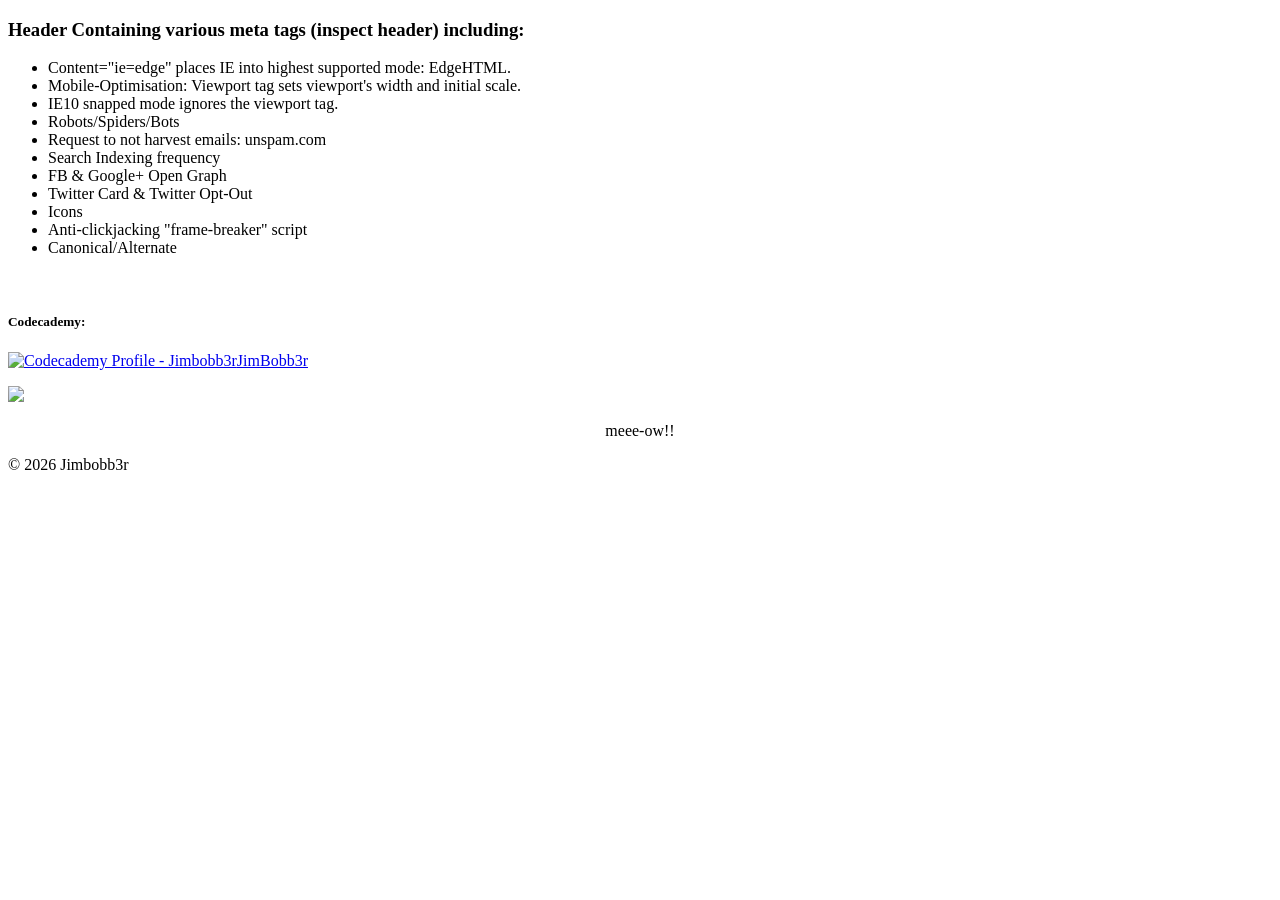
==== blank_html/index.html @ f286d880 "Update index.html" ====
<!DOCTYPE HTML>

<html lang="en-ie">

<head>
	<meta charset="utf-8">

	<!-- Content="ie=edge" places IE into highest supported mode: EdgeHTML. -->
	<meta http-equiv="x-ua-compatible" content="ie=edge">

	<!--  Mobile-Optimisation: Viewport tag sets viewport's width and initial scale. -->
	<meta name="viewport" content="width=device-width, initial-scale=1, shrink-to-fit=no">

	<!-- IE10 snapped mode ignores the viewport tag. -->
<style>
	@-ms-viewport{ width: device-width;
               initial-scale: 1;
               zoom: 1;}
	@-o-viewport { width: device-width;
               initial-scale: 1;
               zoom: 1;}
	@viewport { width: device-width;
            initial-scale: 1;
            zoom: 1;}
</style>

<title>JimBobb3r's HTML Template</title>
<!-- <base href="https://raw.githubusercontent.com/Jimbobb3r/web/master/" target="_self"> -->

<meta name="google-site-verification" content="pVeWNxyQo7uyaPnYNXwhHWFMWhIsSZX4KqOWFI8n26I">
<meta name="msvalidate.01" content="D5D1FD189E8F9EBF71D1F0261405AAC0">
<!-- Robots -->
<!--<meta name="robots" content="noindex,nofollow,nocache,noarchive,noodp,noydir,nosnippet,noimageindex">
<meta name="googlebot" content="noindex,nofollow,nocache,noodp,nosnippet">
<meta name="Slurp" content="noindex,nofollow,noarchive,noodp,noydir">
<meta name="bingbot" content="noindex,nofollow,nocache,noodp,nosnippet">
<meta name="msnbot" content="noindex,nofollow,nocache,noodp,nosnippet">
<meta name="DuckDuckBot" content="noindex,nofollow,noarchive">
<meta name="Baiduspider" content="noindex,nofollow,noarchive">
<meta name="yandex" content="noindex,nofollow,noarchive,noyaca">
<meta name="Exabot" content="noindex,nofollow,noarchive">
<meta name="facebookexternalhit" content="noindex,nofollow">
<meta name="Facebot" content="noindex,nofollow">
<meta name="Jeeves" content="noindex,nofollow,noarchive">
<meta name="Teoma" content="noindex,nofollow,noarchive">
<meta name="Ask Jeeves" content="noindex,nofollow,noarchive">
<meta name="ia_archiver" content="noindex,nofollow,noarchive">
<meta name="archive.org_bot" content="noindex,nofollow,noarchive">
<meta name="pinterest" content="nopin"  description = "NO PINNING!">
<meta name="google" content="nositelinkssearchbox,notranslate">
--><!-- Opt-out of Twitter for Websites personalization. Can instead opt-out for a specific widget -->
<!--<meta name="twitter:dnt" content="on"> -->	

<!-- Request to not harvest emails: unspam.com -->
<meta name="no-email-collection" content="http://www.unspam.com/noemailcollection">
<!-- Use these to get search engines to index website frequently -->
<meta name="expires" content="wed, 31 Jan 2018">
<meta name="revisit-after" content="7 days">

<link rel="canonical" href="https://github.com/Jimbobb3r/web/">
<!-- Serve the correct language or regional URL in Search results -->
<!--<link rel="alternate" hreflang="x-default" href="http://www.example.com/">
<link rel="alternate" href="http://example.com/en-ie.html" hreflang="en-ie">
<link rel="alternate" href="http://example.com/en-ca.html" hreflang="en-ca">
<link rel="alternate" href="http://example.com/en-au.html" hreflang="en-au">
<link rel="alternate" href="http://example.com/page.html" hreflang="en"> -->

<meta name="description" content="Jimbobb3r's Github Member Front Page">
<meta name="abstract" content="HTML Template by Jimbobb3r">
<meta name="subject" content="HTML Template by Jimbobb3r">
<meta name="keywords" content="Github,Jimbobb3r,SDeLiath,Seamus,DeLiath,Jimbob,James,Leo">
<meta name=”news_keywords” content=”Jimbobb3r,Awesome,HTML,Template,SDeLiath,Seamus,DeLiath,Jimbob,James,Leo”>
<meta name="author" content="Jimbobb3r">
<meta name="copyright" content="JimBobb3r">
<meta name="rating" content="General">

<!--  FB & Google+ Open Graph -->
<meta property="fb:app_id"vcontent="1901343336846084">
<meta property="og:type" content="article">
<meta property="og:url" content="https://jimbobb3r.github.io/web/">
<meta property="og:title" content="JimBobb3r's HTML Template">
<meta property="og:image" content="image.pngg">
<meta property="og:image:alt"vcontent="catCannon!">
<meta property="og:description"vcontent="A basic HTML page">

<!--  Twitter Card -->
<meta name="twitter:card" content="summary">
<meta name="twitter:site" content="@JimBobb3r">
<meta name="twitter:creator" content="@JimBobb3r">
<meta name="twitter:url" content="https://jimbobb3r.github.io/web/">
<meta name="twitter:title" content="JimBobb3r's HTML Template">
<meta name="twitter:description" content="A basic HTML page">
<meta name="twitter:image" content="image.png">
<meta name="twitter:image:alt" content="catCannon!">
<meta name="format-detection" content="telephone=no">

<!-- Icons-->
<link rel="apple-touch-icon" sizes="180x180" href="media/apple-touch-icon.png">
<link rel="icon" type="image/png" sizes="32x32" href="media/favicon-32x32.png">
<link rel="icon" type="image/png" sizes="16x16" href="media/favicon-16x16.png">
<link rel="manifest" href="media/manifest.json">
<link rel="mask-icon" href="media/safari-pinned-tab.svg" color="#ff0000">
<link rel="shortcut icon" href="media/favicon.ico" type="image/x-icon">
<meta name="apple-mobile-web-app-title" content="JimBobb3r">
<meta name="application-name" content="JimBobb3r">
<meta name="msapplication-config" content="media/browserconfig.xml">
<meta name="theme-color" content="#ffc40d">

<!-- Anti-clickjacking  "frame-breaker" script 
<style><id="antiClickjack">body{display:none !important;}</style>
<script type="text/javascript">
if (self === top) {
var antiClickjack = document.getElementById("antiClickjack");
antiClickjack.parentNode.removeChild(antiClickjack);
} else {
top.location = self.location;
}
</script>-->
<script src="https://use.fontawesome.com/543acc1e10.js"></script> <!-- Font Awesome -->
	
<link rel="stylesheet" type="text/css" href="/web/css/style.css">
<link rel="stylesheet" type="text/css" href="/web/css/footer.css">
	
	
	<!-- <link href="http://fonts.googleapis.com/css?family=Cookie" rel="stylesheet" type="text/css"> Google Fonts -->  
	<!-- <link rel="stylesheet" href="https://maxcdn.bootstrapcdn.com/bootstrap/3.3.7/css/bootstrap.min.css" 
		integrity="sha384-BVYiiSIFeK1dGmJRAkycuHAHRg32OmUcww7on3RYdg4Va+PmSTsz/K68vbdEjh4u" 
		crossorigin="anonymous"> Bootstrap CSS --> 
	<!-- <script src="https://maxcdn.bootstrapcdn.com/bootstrap/3.3.7/js/bootstrap.min.js" 
		integrity="sha384-Tc5IQib027qvyjSMfHjOMaLkfuWVxZxUPnCJA7l2mCWNIpG9mGCD8wGNIcPD7Txa" 
		crossorigin="anonymous"></script> Bootstrap JS --> 
	
	<script src="https://ajax.googleapis.com/ajax/libs/jquery/3.1.1/jquery.min.js"></script>  <!-- jQuery CDN -->
	<noscript>Some content cannot be displayed. JavaScript is either disabled or unsupported by your browser.</noscript>

	<script>
	$(function(){
	$("#README").load("README.md");
	});
	</script>
	
<style>

</style>
		
</head>
		
<body> 

  <div id="wrapper">	

  <div id="pagebg">
	
<!-- Navbar --> 	
<nav> 	
</nav> 	<!-- Nav Bar -->	
	
<div id="main">	
	
	<div>
	<h3>Header Containing various meta tags (inspect header) including:</h3>
	<ul>
  		<li>Content="ie=edge" places IE into highest supported mode: EdgeHTML. </li>
  		<li>Mobile-Optimisation: Viewport tag sets viewport's width and initial scale. </li>
  		<li>IE10 snapped mode ignores the viewport tag. </li>
  		<li>Robots/Spiders/Bots </li>
  		<li>Request to not harvest emails: unspam.com  </li>
  		<li>Search Indexing frequency </li>
  		<li>FB & Google+ Open Graph </li>
  		<li>Twitter Card & Twitter Opt-Out </li>
  		<li>Icons </li>
  		<li>Anti-clickjacking  "frame-breaker" script </li>
  		<li>Canonical/Alternate </li> 
	</ul>
	</div>
	<br>
	<div>
	
	<!-- Codecademy -->
	<p><h5>Codecademy: </h5><a href="https://www.codecademy.com/Jamescleo" title="Codecademy - Jimbobb3r" target="_blank">
	<img src="https://production.cdmycdn.com/webpack/44e01805165bfde4e6e4322c540abf81.svg" 
	alt="Codecademy Profile - Jimbobb3r" width="95" height="20">JimBobb3r</a>
	</p> 
	
	<p><img src="https://raw.githubusercontent.com/Jimbobb3r/web/master/media/catCannon.jpg"></p>
	<p style="text-align: center;">meee-ow!!</p>
	</div>	
<!--	<div id="README"></div>	-->
	
</main> <!-- Main -->
	  
  </div> <!-- pagebg -->

  <div id="footer">
		
<div id="socmedicons">
<ul style="list-style-type:none">
  <li>
    <a href="mailto:jimbobb3r@gmail.com?Subject=Hi James!" title="Email JimBobb3r">
    <i class="fa fa-envelope" aria-hidden="true"></i> 
    </a>
  </li>
  <li>
    <a href="https://www.linkedin.com/in/jamescleo" title="jamescleo">
    <i class="fa fa-linkedin-square" aria-hidden="true"></i>
    </a>
  </li>
  <li>
    <a href="https://github.com/jimbobb3r" title="@JimBobb3r">
    <i class="fa fa-github-square" aria-hidden="true"></i>
    </a>
  </li>
  <li>
    <a href="https://twitter.com/" title="@JimBobb3r">
    <i class="fa fa-twitter-square" aria-hidden="true"></i>
    </a>
  </li>
  <li>
    <a href="https://www.facebook.com/" title="Facebook">
    <i class="fa fa-facebook-square" aria-hidden="true"></i>
    </a>
  </li>
  <li>
    <a href="/plus.google.com/" title="Google+">
    <i class="fa fa-google-plus-square" aria-hidden="true"></i>
    </a>   
  </li>
  <li>
    <a href="https://www.pinterest.ie/" title="Pinterest">
    <i class="fa fa-pinterest-square fa-stack-1x" aria-hidden="true"></i>
    </a>    
  </li>
</ul>  	

</div> <!-- socmedicons -->
	
	<div id="cpright">&copy; <script type="text/JavaScript">
	document.write(new Date().getFullYear());</script>
	Jimbobb3r
	</div> <!-- cpright -->



  </div><!-- #footer -->
  </div><!-- #wrapper -->

</body>

</html>
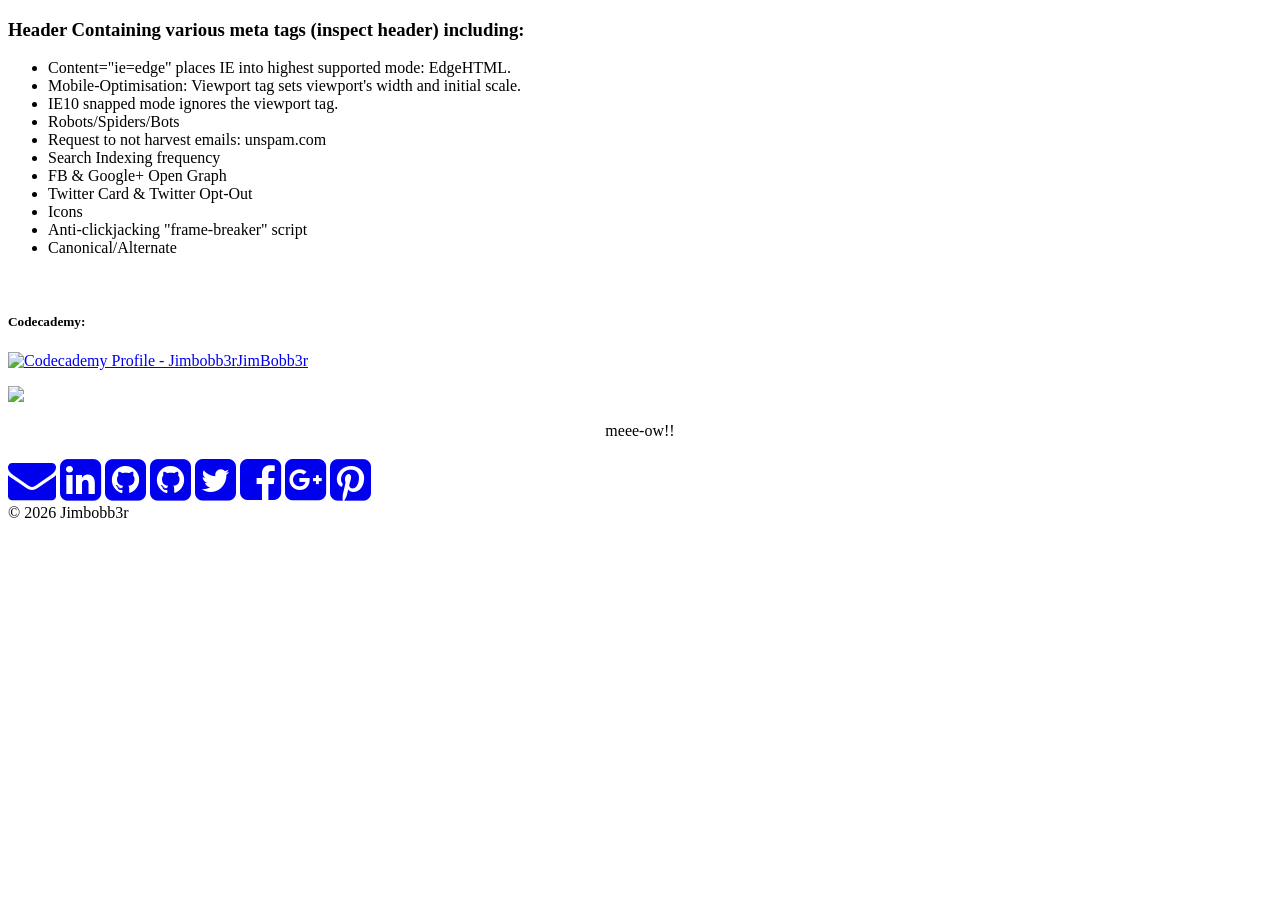
==== commit ca75392b: "Update index.html" ====
--- a/blank_html/index.html
+++ b/blank_html/index.html
@@ -117,9 +117,11 @@
 }
 </script>-->
 <script src="https://use.fontawesome.com/543acc1e10.js"></script> <!-- Font Awesome -->
+<link href="//maxcdn.bootstrapcdn.com/font-awesome/4.1.0/css/font-awesome.min.css" rel="stylesheet"> 	
 	
 <link rel="stylesheet" type="text/css" href="/web/css/style.css">
 <link rel="stylesheet" type="text/css" href="/web/css/footer.css">
+<link rel="stylesheet" type="text/css" href="/web/blank_html/fa_Icons.css">	
 	
 	
 	<!-- <link href="http://fonts.googleapis.com/css?family=Cookie" rel="stylesheet" type="text/css"> Google Fonts -->  
@@ -194,44 +196,19 @@
   <div id="footer">
 		
 <div id="socmedicons">
-<ul style="list-style-type:none">
-  <li>
-    <a href="mailto:jimbobb3r@gmail.com?Subject=Hi James!" title="Email JimBobb3r">
-    <i class="fa fa-envelope" aria-hidden="true"></i> 
-    </a>
-  </li>
-  <li>
-    <a href="https://www.linkedin.com/in/jamescleo" title="jamescleo">
-    <i class="fa fa-linkedin-square" aria-hidden="true"></i>
-    </a>
-  </li>
-  <li>
-    <a href="https://github.com/jimbobb3r" title="@JimBobb3r">
-    <i class="fa fa-github-square" aria-hidden="true"></i>
-    </a>
-  </li>
-  <li>
-    <a href="https://twitter.com/" title="@JimBobb3r">
-    <i class="fa fa-twitter-square" aria-hidden="true"></i>
-    </a>
-  </li>
-  <li>
-    <a href="https://www.facebook.com/" title="Facebook">
-    <i class="fa fa-facebook-square" aria-hidden="true"></i>
-    </a>
-  </li>
-  <li>
-    <a href="/plus.google.com/" title="Google+">
-    <i class="fa fa-google-plus-square" aria-hidden="true"></i>
-    </a>   
-  </li>
-  <li>
-    <a href="https://www.pinterest.ie/" title="Pinterest">
-    <i class="fa fa-pinterest-square fa-stack-1x" aria-hidden="true"></i>
-    </a>    
-  </li>
-</ul>  	
-
+
+  <div class="container">
+    <div class="text-center center-block">
+	<a href="mailto:jimbobb3r@gmail.com?Subject=Hi James!" title="Email JimBobb3r"><i id="social-fb" class="fa fa-envelope fa-3x social"></i></a>
+	<a href="https://www.linkedin.com/" title="LumpedIn"><i id="social-fb" class="fa fa-linkedin-square fa-3x social"></i></a> 
+	<a href="https://github.com/jimbobb3r" title="@JimBobb3r"><i id="social-fb" class="fa fa-github-square fa-3x social"></i></a>
+	<a href="https://github.com/jimbobb3r" title="@JimBobb3r"><i class="fa fa-github-square fa-3x social"></i></a>
+	<a href="https://twitter.com/" title="Tweeter"><i class="fa fa-twitter-square fa-3x social"></i></a>
+	<a href="https://www.facebook.com/" title="Fazebuch"><i class="fa fa-facebook-square fa-3x social"></i></a>
+	<a href="/plus.google.com/" title="Goggle+"><i class="fa fa-google-plus-square fa-3x social"></i></a>   
+ 	<a href="https://www.pinterest.ie/" title="Pointlesst"><i class="fa fa-pinterest-square fa-3x social"></i></a>      
+     </div>
+   </div>
 </div> <!-- socmedicons -->
 	
 	<div id="cpright">&copy; <script type="text/JavaScript">
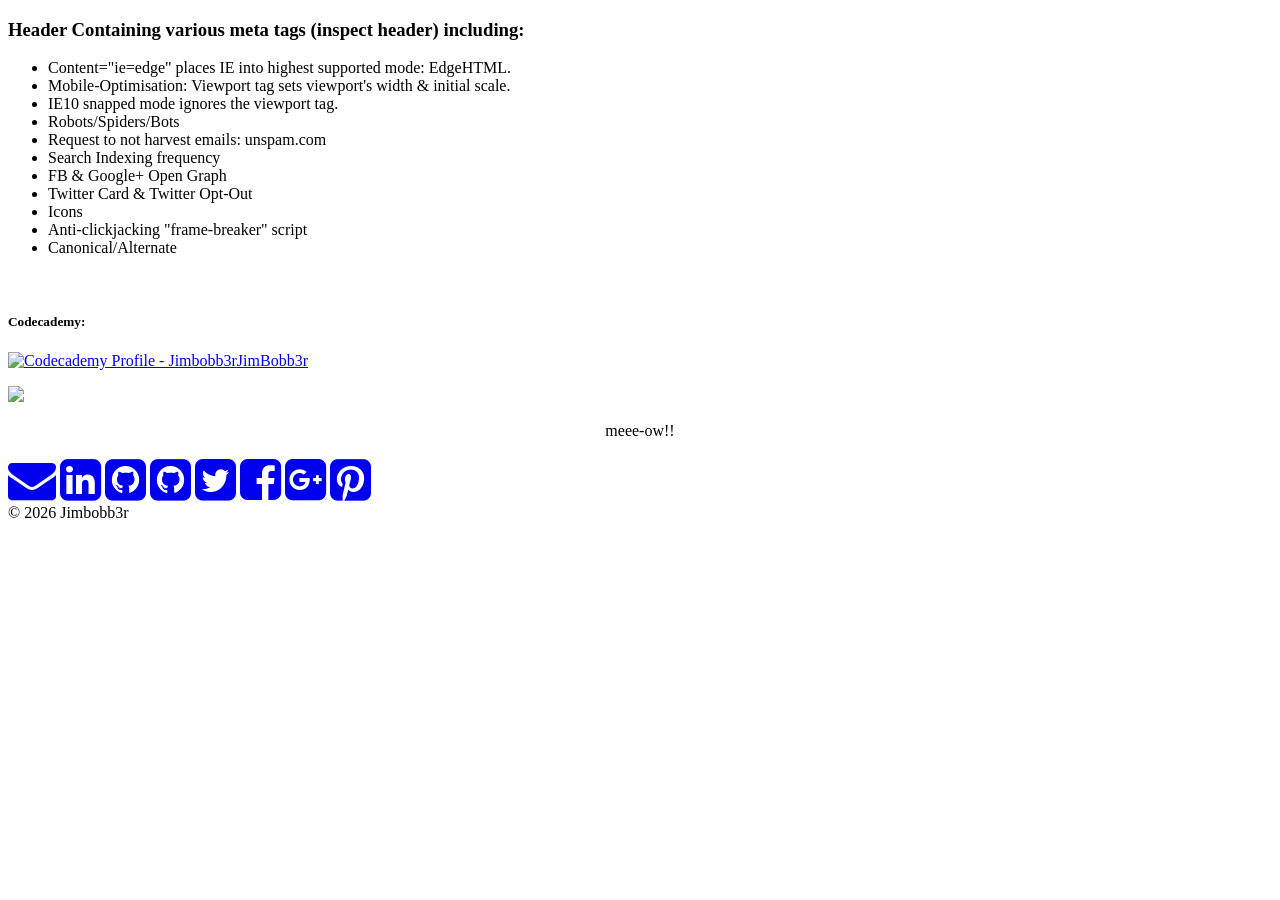
==== commit 2fec36e6: "Update index.html" ====
--- a/blank_html/index.html
+++ b/blank_html/index.html
@@ -116,12 +116,13 @@
 top.location = self.location;
 }
 </script>-->
-<script src="https://use.fontawesome.com/543acc1e10.js"></script> <!-- Font Awesome -->
+ 
+<!-- <script src="https://use.fontawesome.com/543acc1e10.js"></script> <!-- Font Awesome -->
 <link href="//maxcdn.bootstrapcdn.com/font-awesome/4.1.0/css/font-awesome.min.css" rel="stylesheet"> 	
 	
-<link rel="stylesheet" type="text/css" href="/web/css/style.css">
-<link rel="stylesheet" type="text/css" href="/web/css/footer.css">
-<link rel="stylesheet" type="text/css" href="/web/blank_html/fa_Icons.css">	
+<link type="text/css" href="/web/css/style.css" rel="stylesheet">
+<link type="text/css" href="/web/css/footer.css" rel="stylesheet">
+<link type="text/css" href="/web/blank_html/fa_icons.css" rel="stylesheet">	
 	
 	
 	<!-- <link href="http://fonts.googleapis.com/css?family=Cookie" rel="stylesheet" type="text/css"> Google Fonts -->  
@@ -163,13 +164,13 @@
 	<h3>Header Containing various meta tags (inspect header) including:</h3>
 	<ul>
   		<li>Content="ie=edge" places IE into highest supported mode: EdgeHTML. </li>
-  		<li>Mobile-Optimisation: Viewport tag sets viewport's width and initial scale. </li>
+  		<li>Mobile-Optimisation: Viewport tag sets viewport's width &amp; initial scale. </li>
   		<li>IE10 snapped mode ignores the viewport tag. </li>
   		<li>Robots/Spiders/Bots </li>
   		<li>Request to not harvest emails: unspam.com  </li>
   		<li>Search Indexing frequency </li>
   		<li>FB & Google+ Open Graph </li>
-  		<li>Twitter Card & Twitter Opt-Out </li>
+  		<li>Twitter Card &amp; Twitter Opt-Out </li>
   		<li>Icons </li>
   		<li>Anti-clickjacking  "frame-breaker" script </li>
   		<li>Canonical/Alternate </li> 
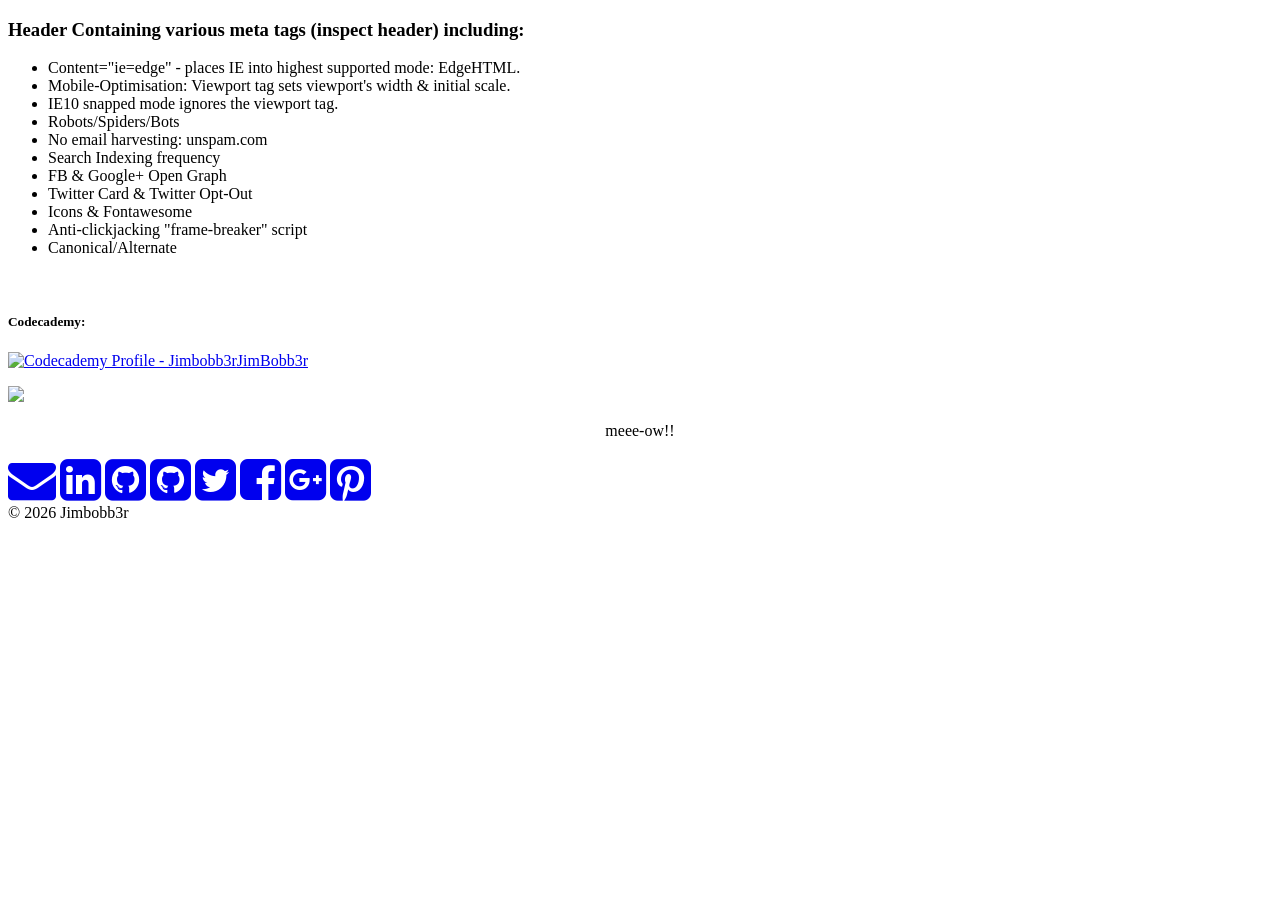
==== commit 03e0f312: "Update index.html" ====
--- a/blank_html/index.html
+++ b/blank_html/index.html
@@ -163,15 +163,15 @@
 	<div>
 	<h3>Header Containing various meta tags (inspect header) including:</h3>
 	<ul>
-  		<li>Content="ie=edge" places IE into highest supported mode: EdgeHTML. </li>
-  		<li>Mobile-Optimisation: Viewport tag sets viewport's width &amp; initial scale. </li>
+  		<li>Content="ie=edge" - places IE into highest supported mode: EdgeHTML. </li>
+  		<li>Mobile-Optimisation: Viewport tag sets viewport's width & initial scale. </li>
   		<li>IE10 snapped mode ignores the viewport tag. </li>
   		<li>Robots/Spiders/Bots </li>
-  		<li>Request to not harvest emails: unspam.com  </li>
+  		<li>No email harvesting: unspam.com  </li>
   		<li>Search Indexing frequency </li>
   		<li>FB & Google+ Open Graph </li>
-  		<li>Twitter Card &amp; Twitter Opt-Out </li>
-  		<li>Icons </li>
+  		<li>Twitter Card & Twitter Opt-Out </li>
+  		<li>Icons & Fontawesome </li>
   		<li>Anti-clickjacking  "frame-breaker" script </li>
   		<li>Canonical/Alternate </li> 
 	</ul>
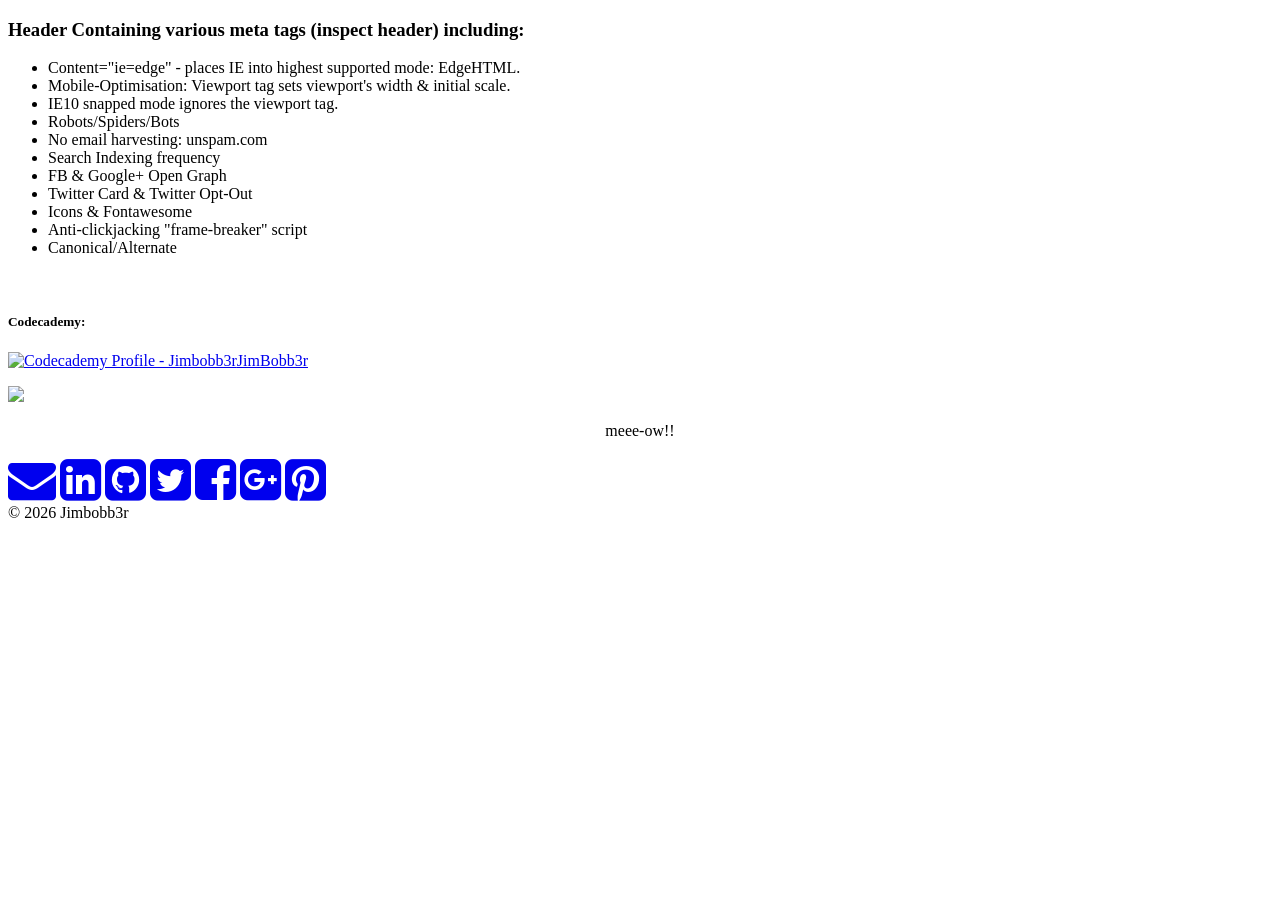
==== commit fc6e4770: "Update index.html" ====
--- a/blank_html/index.html
+++ b/blank_html/index.html
@@ -200,13 +200,12 @@
 
   <div class="container">
     <div class="text-center center-block">
-	<a href="mailto:jimbobb3r@gmail.com?Subject=Hi James!" title="Email JimBobb3r"><i id="social-fb" class="fa fa-envelope fa-3x social"></i></a>
+	<a href="mailto:jimbobb3r@gmail.com?Subject=Hi James!" title="Email JimBobb3r"><i id="social-em" class="fa fa-envelope fa-3x social"></i></a>
 	<a href="https://www.linkedin.com/" title="LumpedIn"><i id="social-fb" class="fa fa-linkedin-square fa-3x social"></i></a> 
 	<a href="https://github.com/jimbobb3r" title="@JimBobb3r"><i id="social-fb" class="fa fa-github-square fa-3x social"></i></a>
-	<a href="https://github.com/jimbobb3r" title="@JimBobb3r"><i class="fa fa-github-square fa-3x social"></i></a>
-	<a href="https://twitter.com/" title="Tweeter"><i class="fa fa-twitter-square fa-3x social"></i></a>
-	<a href="https://www.facebook.com/" title="Fazebuch"><i class="fa fa-facebook-square fa-3x social"></i></a>
-	<a href="/plus.google.com/" title="Goggle+"><i class="fa fa-google-plus-square fa-3x social"></i></a>   
+	<a href="https://twitter.com/" title="Tweeter"><i id="social-tw" class="fa fa-twitter-square fa-3x social"></i></a>
+	<a href="https://www.facebook.com/" title="Fazebuch"><i id="social-fb" class="fa fa-facebook-square fa-3x social"></i></a>
+	<a href="/plus.google.com/" title="Goggle+"><i id="social-gp" class="fa fa-google-plus-square fa-3x social"></i></a>   
  	<a href="https://www.pinterest.ie/" title="Pointlesst"><i class="fa fa-pinterest-square fa-3x social"></i></a>      
      </div>
    </div>
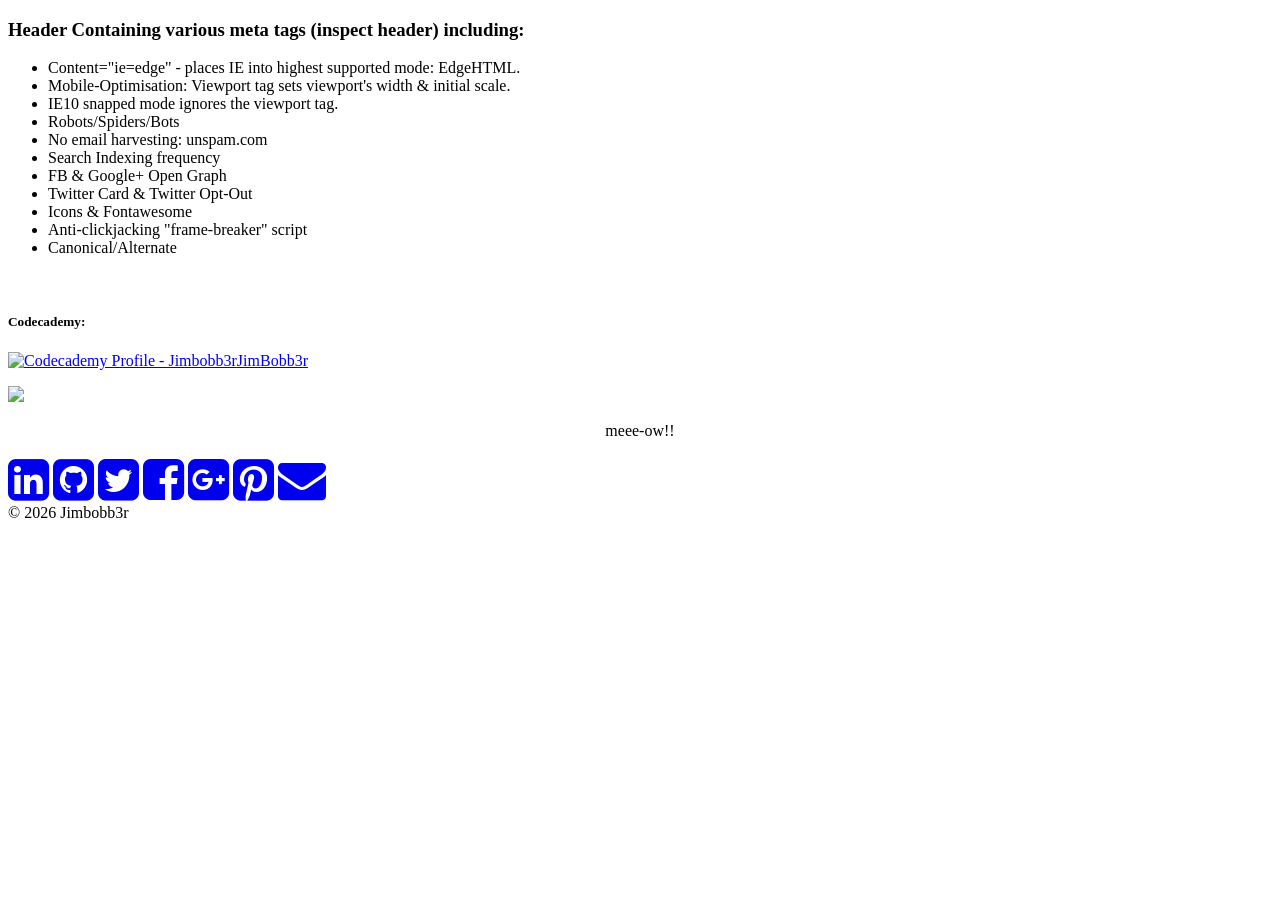
==== commit f7a1fd2c: "Update index.html" ====
--- a/blank_html/index.html
+++ b/blank_html/index.html
@@ -200,15 +200,15 @@
 
   <div class="container">
     <div class="text-center center-block">
-	<a href="mailto:jimbobb3r@gmail.com?Subject=Hi James!" title="Email JimBobb3r"><i id="social-em" class="fa fa-envelope fa-3x social"></i></a>
-	<a href="https://www.linkedin.com/" title="LumpedIn"><i id="social-fb" class="fa fa-linkedin-square fa-3x social"></i></a> 
-	<a href="https://github.com/jimbobb3r" title="@JimBobb3r"><i id="social-fb" class="fa fa-github-square fa-3x social"></i></a>
+	<a href="https://www.linkedin.com/" title="LumpedIn"><i id="social-lkin" class="fa fa-linkedin-square fa-3x social"></i></a> 
+	<a href="https://github.com/jimbobb3r" title="@JimBobb3r"><i class="fa fa-github-square fa-3x social"></i></a>
 	<a href="https://twitter.com/" title="Tweeter"><i id="social-tw" class="fa fa-twitter-square fa-3x social"></i></a>
 	<a href="https://www.facebook.com/" title="Fazebuch"><i id="social-fb" class="fa fa-facebook-square fa-3x social"></i></a>
 	<a href="/plus.google.com/" title="Goggle+"><i id="social-gp" class="fa fa-google-plus-square fa-3x social"></i></a>   
- 	<a href="https://www.pinterest.ie/" title="Pointlesst"><i class="fa fa-pinterest-square fa-3x social"></i></a>      
-     </div>
-   </div>
+ 	<a href="https://www.pinterest.ie/" title="Pointlesst"><i id="social-pint" class="fa fa-pinterest-square fa-3x social"></i></a>      
+     	<a href="mailto:jimbobb3r@gmail.com?Subject=Hi James!" title="Email JimBobb3r"><i id="social-em" class="fa fa-envelope fa-3x social"></i></a>
+    </div>
+  </div>
 </div> <!-- socmedicons -->
 	
 	<div id="cpright">&copy; <script type="text/JavaScript">
